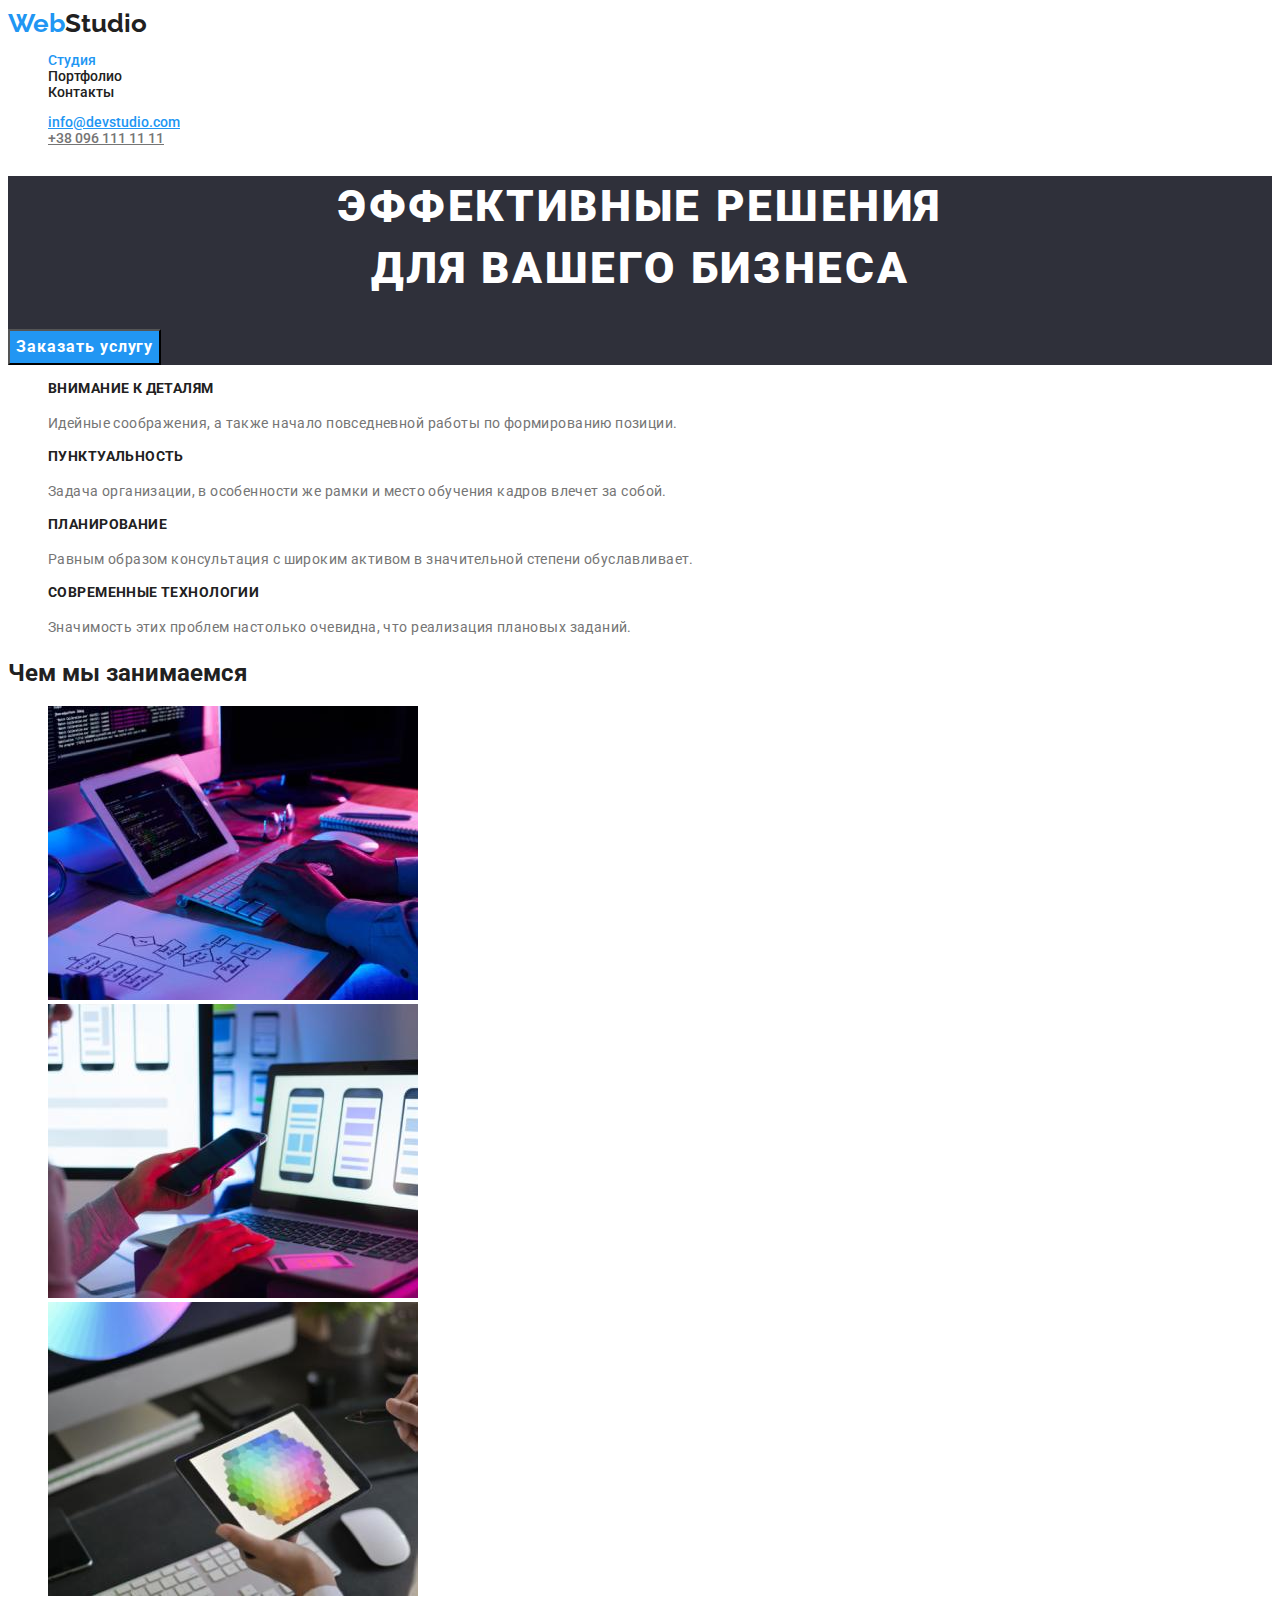
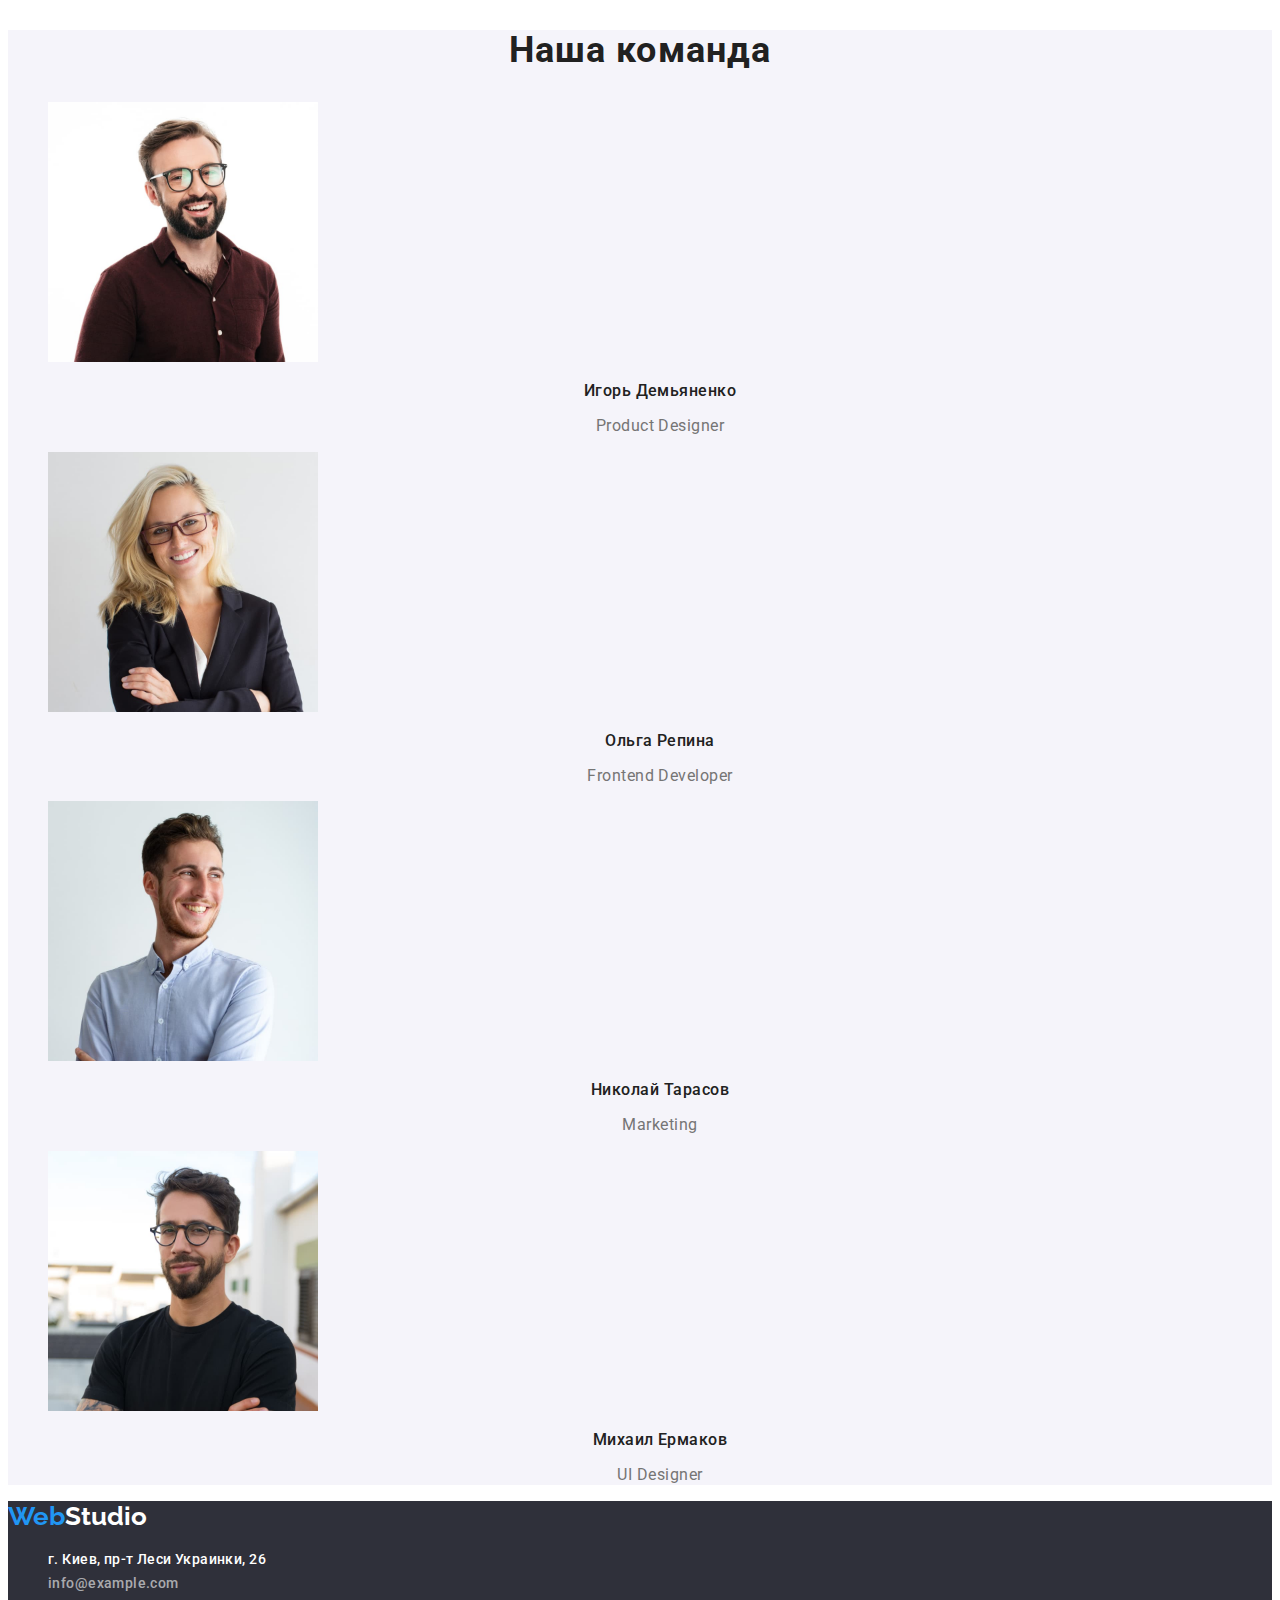
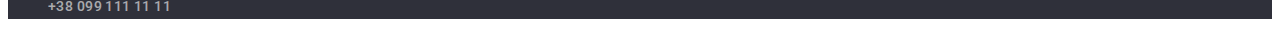
==== index.html @ 26d50d52 "2 hw done" ====
<!DOCTYPE html>
<html lang="en">
  <head>
    <meta charset="UTF-8" />
    <meta http-equiv="X-UA-Compatible" content="IE=edge" />
    <meta name="viewport" content="width=device-wiitial-scale=1dth, in.0" />
    <title>Document</title>

    <link rel="preconnect" href="https://fonts.googleapis.com"> 
<link rel="preconnect" href="https://fonts.gstatic.com" crossorigin> 
<link href="https://fonts.googleapis.com/css2?family=Raleway:wght@700&family=Roboto:wght@400;500;700;900&display=swap" rel="stylesheet">

    <link rel="stylesheet" href="./css/styles.css" />
  </head>
  <body>
    <header class="header">
      <a lang="en" class="logo" href="./index.html"><span class="blue-logo">Web</span>Studio</a>
      <nav>
        <ul class="nav-list list">
          <li><a  class="current link" href="./index.html">Студия</a></li>
          <li><a class="link" href="./portfolio.html" >Портфолио</a></li>
          <li><a class="link" href="">Контакты</a></li>
        </ul>
      </nav>
      <ul class="nav-list list">
        <li><a class="nav-mail" href="mailto:info@devstudio.com">info@devstudio.com</a></li>
        <li><a class="nav-tel" href="tel:+380961111111">+38 096 111 11 11</a></li>
      </ul>
    </header>
    <main>
      <section class="hero">
        <h1 class="hero-title">
          Эффективные решения <br />
          для вашего бизнеса
        </h1>
        <button class="hero-button"
        type="button">Заказать услугу</button>
      </section>
      <section class="benefits">
        <ul class="benefits-list list">
          <li>
            <h3 class="benefits-title">Внимание к деталям</h3>
            <p class="benefits-text">
              Идейные соображения, а также начало повседневной работы по
              формированию позиции.
            </p>
          </li>
          <li>
            <h3 class="benefits-title">Пунктуальность</h3>
            <p class="benefits-text"> 
              Задача организации, в особенности же рамки и место обучения кадров
              влечет за собой.
            </p>
          </li>
          <li>
            <h3 class="benefits-title">Планирование</h3>
            <p class="benefits-text">
              Равным образом консультация с широким активом в значительной
              степени обуславливает.
            </p>
          </li>
          <li>
            <h3 class="benefits-title">Современные технологии</h3>
            <p class="benefits-text">
              Значимость этих проблем настолько очевидна, что реализация
              плановых заданий.
            </p>
          </li>
        </ul>
      </section>
      <section class="works"> 
        <h2 class="works-title">Чем мы занимаемся</h2>
        <ul class="works-list list">
          <li>
            <img src="./images/code.jpg" alt="Програмирование" />
          </li>
          <li>
            <img src="./images/application.jpg" alt="Создание програм " />
          </li>
          <li>
            <img src="./images/webdesign.jpg" alt="Веб дизайн" />
          </li>
        </ul>
      </section>
      <section class="team">
        <h2 class="team-title">Наша команда</h2>
        <ul class="team-list list">
          <li>
            <img
              src="./images/person1.jpg"
              alt="Работник1"
              width="270"
              height="260"
            />
            <h3 class="team-title-name">Игорь Демьяненко</h3>
            <p class="team-position">Product Designer</p>
          </li>
          <li>
            <img
              src="./images/person2.jpg"
              alt="Работник2"
              width="270"
              height="260"
            />
            <h3 class="team-title-name">Ольга Репина</h3>
            <p class="team-position">Frontend Developer</p>
          </li>
          <li>
            <img
              src="./images/person3.jpg"
              alt="Работник3"
              width="270"
              height="260"
            />
            <h3 class="team-title-name">Николай Тарасов</h3>
            <p class="team-position">Marketing</p>
          </li>
          <li>
            <img
              src="./images/person4.jpg"
              alt="Работник4"
              width="270"
              height="260"
            />
            <h3 class="team-title-name">Михаил Ермаков</h3>
            <p class="team-position">UI Designer</p>
          </li>
        </ul>
      </section>
    </main>
    <footer class="footer">
      <a lang="en" class="footer-logo" href="./index.html"><span class="blue-logo">Web</span>Studio</a>
      <address>
        <ul class="footer-list list">
          <li>
            <a class="footer-adress link"
              href="https://bit.ly/3pXMvUd"
              target="_blank"
              rel="noopener noreferrer nofollow"
              >г. Киев, пр-т Леси Украинки, 26</a
            >
          </li>
          <li>
            <a class="footer-info link" href="mailto:example.com">info@example.com</a>
          </li>
          <li><a class="footer-info link" href="tel:+380991111111">+38 099 111 11 11</a></li>
        </ul>
      </address>
    </footer>
  </body>
</html>
---- css/styles.css ----
/* main text color : #212121  */
/* secondary text color : #757575 */
/*  title white text  color : #FFFFFF */
/* blue text color : #2196F3 */
/* hover-focus color: #188CE8 */

:root{
    --primary-text-color:#212121;
    --secondary-text-color:#757575;
    --title-white-color:#FFFFFF;
    --blue-text-color:#2196F3;
    --hover-focus-color:#188CE8;
}

body{
    font-family: "Roboto", sans-serif;
    background-color: #FFFFFF;
    color: var(--primary-text-color);
}
.list {
  list-style: none;
}

.link {
  text-decoration: none;
}
/* ---------------Header---------------- */

.logo{
 text-decoration: none;
 color: var(--primary-text-color);
 font-family: Raleway, sans-serif;
font-weight: 700;
font-size: 26px;
line-height: 1.19;
}
.blue-logo{
    color: var(--blue-text-color);
}

/* ----------------------Navigation---------------- */
.nav-list, .link{
font-weight: 500;
font-size: 14px;
line-height: 1.14;
color:var(--primary-text-color);
}
.current{
    color: var(--blue-text-color);
}

.nav-list .link:hover,
.nav-list .link:focus{
color: var(--blue-text-color);
}

.nav-mail{
font-weight: 500;
font-size: 14px;
line-height: 1.14;
color: #2196F3;
}
.nav-tel{
font-weight: 500;
font-size: 14px;
line-height: 1.14;
color: #757575;
}
.nav-mail:hover,
.nav-mail:focus{
    color: var(--hover-focus-color);
}
.nav-tel:hover,
.nav-tel:focus{
    color: var(--hover-focus-color);
}


/*----------------Hero--------------*/
.hero{
    background-color: #2F303A;
}
.hero-title{
 font-family: 'Roboto';
font-style: normal;
font-weight: 900;
font-size: 44px;
line-height: 1.4;
text-align: center;
letter-spacing: 0.06em;
text-transform: uppercase;
color: #FFFFFF;
}
.hero-button{
font-family: inherit;
font-weight: 700;
font-size: 16px;
line-height: 30px;
letter-spacing: 0.06em;
color: #FFFFFF;
background: #2196F3;
cursor: pointer;
}
.hero-button:hover,
.hero-button:focus{
    color: var(--hover-focus-color);
}
/*-----------------Benefits-------*/
.benefits-title{
font-weight: 700;
font-size: 14px;
line-height: 1.14;
letter-spacing: 0.03em;
text-transform: uppercase;
color: #212121;
}
.benefits-text{
font-size: 14px;
line-height: 24px;
letter-spacing: 0.03em;
color: #757575;
}
/*----------------Works--------*/
.work-title{
font-weight: 700;
font-size: 36px;
line-height: 1.16;
letter-spacing: 0.03em;
color: #212121;
}
/*--------------------Team--------------*/
.team{
background-color: #F5F4FA;
}

.team-title{
    font-weight: 700;
font-size: 36px;
line-height: 1.16;
text-align: center;
letter-spacing: 0.03em;
color: #212121;
}
.team-title-name{
font-weight: 500;
font-size: 16px;
line-height: 1.18;
text-align: center;
letter-spacing: 0.03em;
color: #212121;
}
.team-position{
font-size: 16px;
line-height: 1.18;
text-align: center;
letter-spacing: 0.03em;
color: #757575;
}
/*  ------Footer---------*/

.footer{
    background-color: #2F303A;
}
.footer-logo{
text-decoration: none;
 color: var(--title-white-color);
 font-family: Raleway, sans-serif;
font-weight: 700;
font-size: 26px;
line-height: 1.19;
}
.footer-list{
    font-style: normal;
}
.footer-adress{
font-size: 14px;
line-height: 1.7;
letter-spacing: 0.03em;
color: #FFFFFF;
}

.footer-info{
font-size: 14px;
line-height: 1.7;
letter-spacing: 0.03em;
color: rgba(255, 255, 255, 0.6);
}



/*-----------------PORTFOLIO------------*/
.nav-info{
font-weight: 500;
font-size: 14px;
line-height: 1.14;
letter-spacing: 0.02em;
color: #757575;
text-decoration: none;
}
.nav-info:hover,
.nav-info:focus{
    color: var(--hover-focus-color);
}

/*----------------Menu------------*/
}
.visually-hiden{
 position: absolute;
  white-space: nowrap;
  width: 1px;
  height: 1px;
  overflow: hidden;
  border: 0;
  padding: 0;
  clip: rect(0 0 0 0);
  clip-path: inset(100%);
  margin: -1px;
}
.menu-btn{
font-family: inherit;
font-weight: 500;
font-size: 16px;
line-height: 1.6;
letter-spacing: 0.03em;
color:#212121;
background-color:#F5F4FA;
cursor: pointer;
}

.menu-btn:hover,
.menu-btn:focus{
    color: #FFFFFF;
    background-color: var(--blue-text-color);

}
/*---------------Projects-------------*/
.projects-title{
    font-weight: 700;
font-size: 18px;
line-height: 2;
letter-spacing: 0.06em;
color: #212121;
}
.projects-text{
font-size: 16px;
line-height: 1.8;
letter-spacing: 0.03em;
color: #757575;
}
/*------------Footer-----------*/
.footer-adress:hover,
.footer-adress:focus{
    color: var(--hover-focus-color);
}
.footer-info:hover,
.footer-info:focus{
    color: var(--hover-focus-color);
}
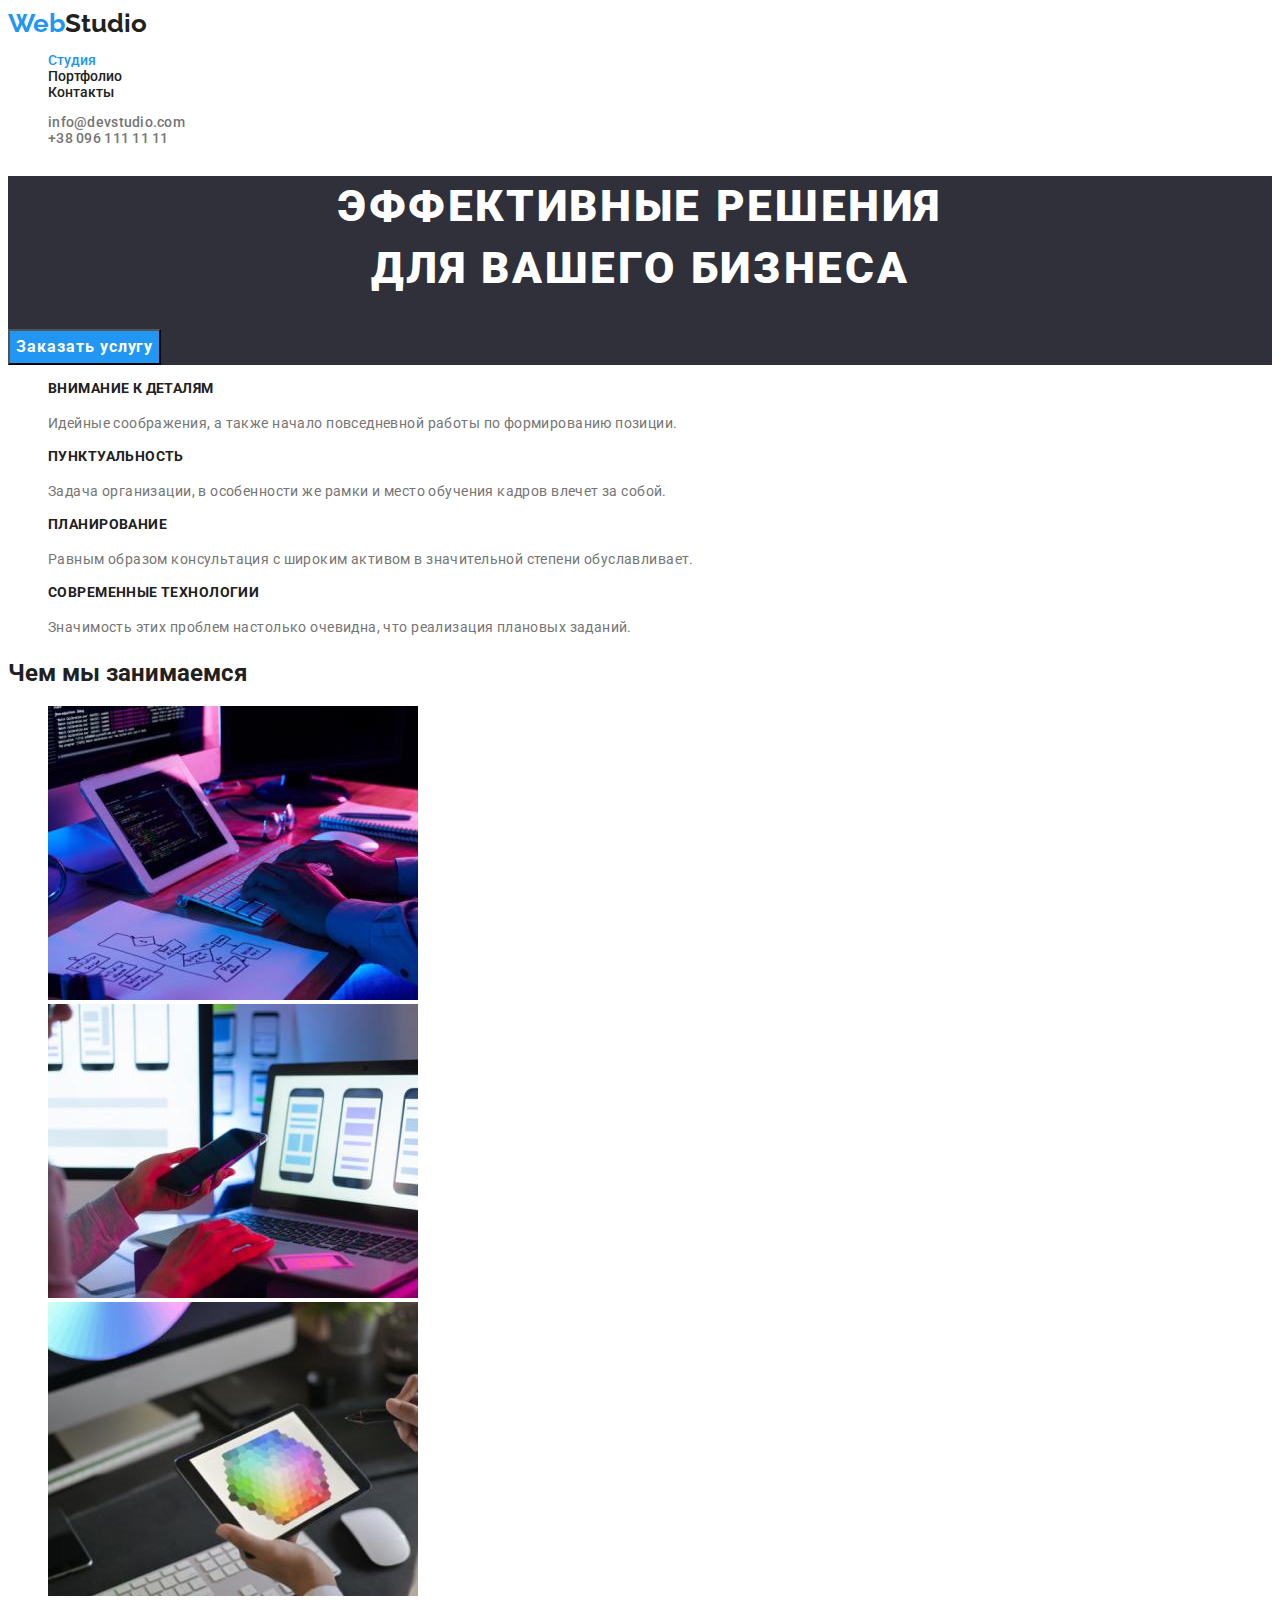
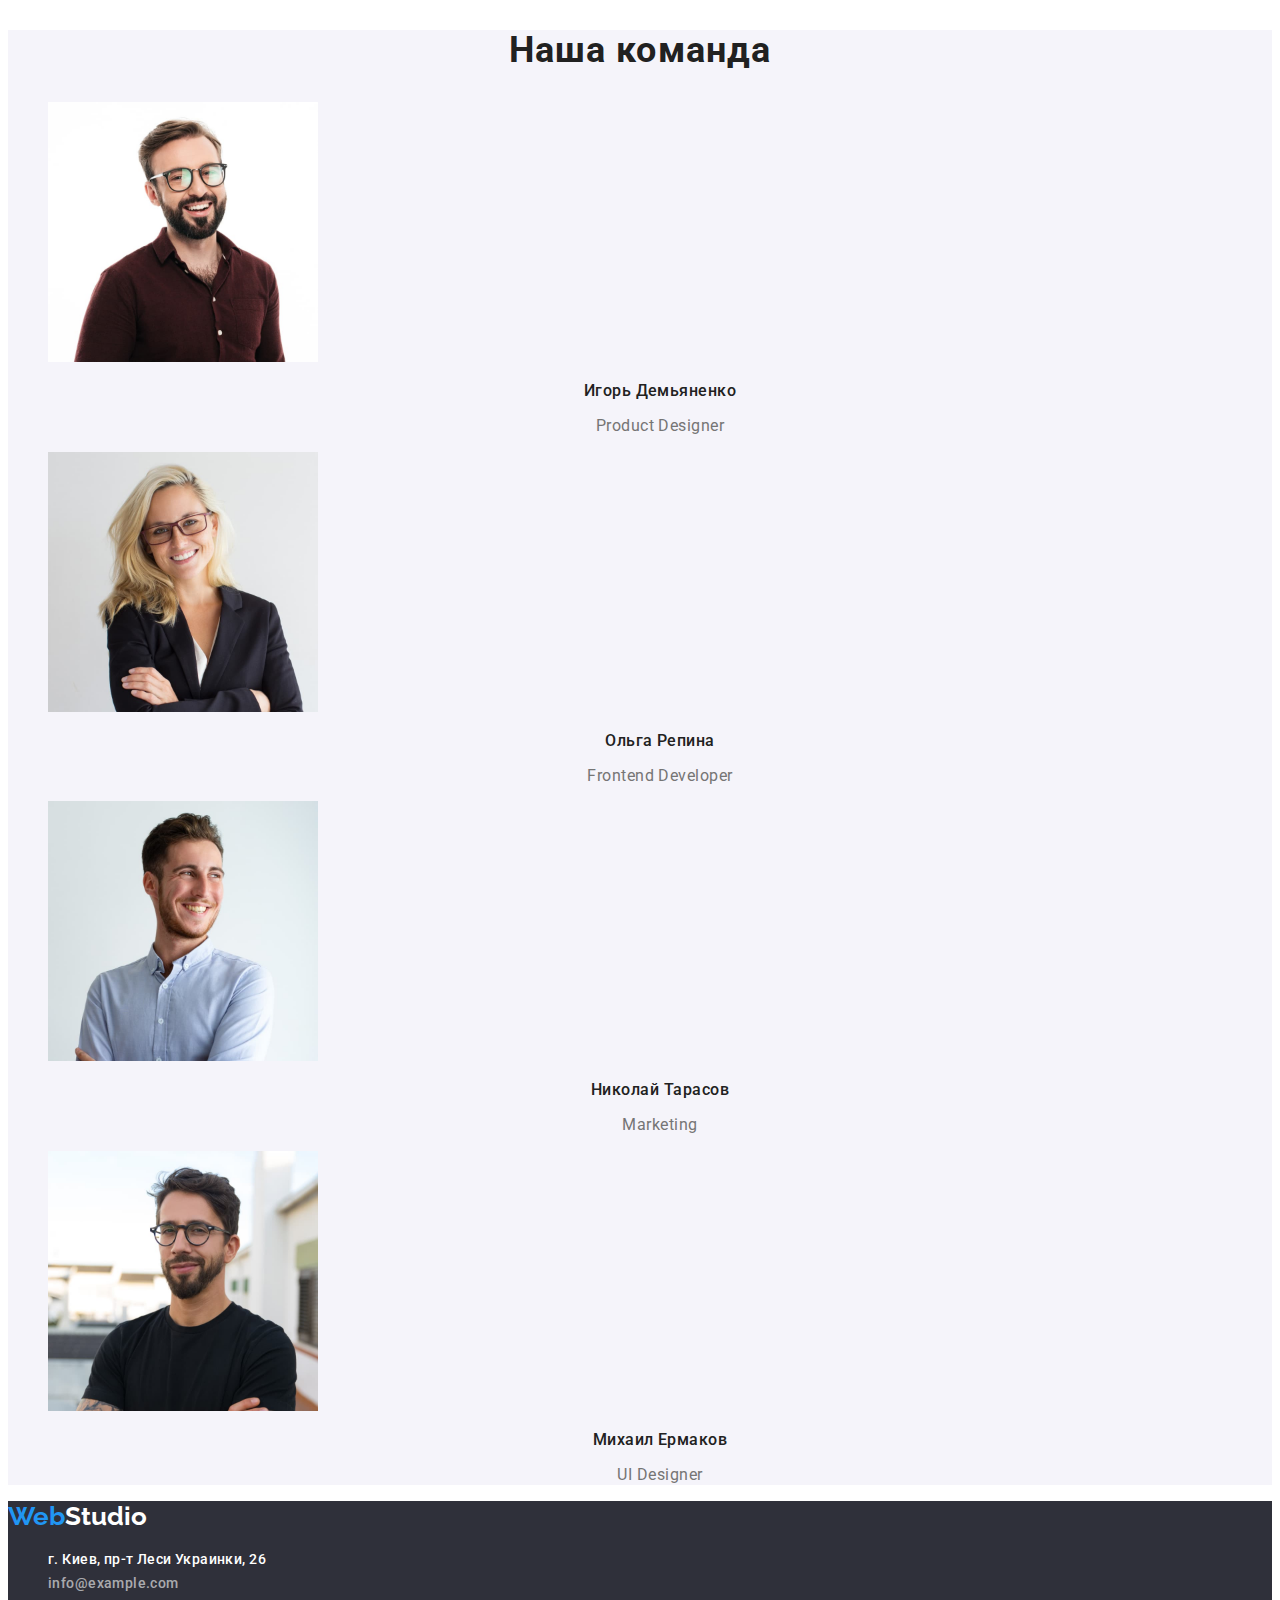
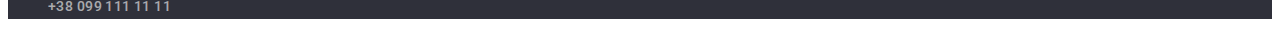
==== commit 822292ac: "hw2" ====
--- a/index.html
+++ b/index.html
@@ -23,8 +23,8 @@
         </ul>
       </nav>
       <ul class="nav-list list">
-        <li><a class="nav-mail" href="mailto:info@devstudio.com">info@devstudio.com</a></li>
-        <li><a class="nav-tel" href="tel:+380961111111">+38 096 111 11 11</a></li>
+        <li><a class="nav-info" href="mailto:info@devstudio.com">info@devstudio.com</a></li>
+        <li><a class="nav-info" href="tel:+380961111111">+38 096 111 11 11</a></li>
       </ul>
     </header>
     <main>
--- a/css/styles.css
+++ b/css/styles.css
@@ -4,18 +4,18 @@
 /* blue text color : #2196F3 */
 /* hover-focus color: #188CE8 */
 
-:root{
-    --primary-text-color:#212121;
-    --secondary-text-color:#757575;
-    --title-white-color:#FFFFFF;
-    --blue-text-color:#2196F3;
-    --hover-focus-color:#188CE8;
-}
-
-body{
-    font-family: "Roboto", sans-serif;
-    background-color: #FFFFFF;
-    color: var(--primary-text-color);
+:root {
+  --primary-text-color: #212121;
+  --secondary-text-color: #757575;
+  --title-white-color: #ffffff;
+  --blue-text-color: #2196f3;
+  --hover-focus-color: #188ce8;
+}
+
+body {
+  font-family: "Roboto", sans-serif;
+  background-color: #ffffff;
+  color: var(--primary-text-color);
 }
 .list {
   list-style: none;
@@ -26,186 +26,173 @@
 }
 /* ---------------Header---------------- */
 
-.logo{
- text-decoration: none;
- color: var(--primary-text-color);
- font-family: Raleway, sans-serif;
-font-weight: 700;
-font-size: 26px;
-line-height: 1.19;
-}
-.blue-logo{
-    color: var(--blue-text-color);
+.logo {
+  text-decoration: none;
+  color: var(--primary-text-color);
+  font-family: Raleway, sans-serif;
+  font-weight: 700;
+  font-size: 26px;
+  line-height: 1.19;
+}
+.blue-logo {
+  color: var(--blue-text-color);
 }
 
 /* ----------------------Navigation---------------- */
-.nav-list, .link{
-font-weight: 500;
-font-size: 14px;
-line-height: 1.14;
-color:var(--primary-text-color);
-}
-.current{
-    color: var(--blue-text-color);
+.nav-list,
+.link {
+  font-weight: 500;
+  font-size: 14px;
+  line-height: 1.14;
+  color: var(--primary-text-color);
+}
+.current {
+  color: var(--blue-text-color);
 }
 
 .nav-list .link:hover,
-.nav-list .link:focus{
-color: var(--blue-text-color);
-}
-
-.nav-mail{
-font-weight: 500;
-font-size: 14px;
-line-height: 1.14;
-color: #2196F3;
-}
-.nav-tel{
-font-weight: 500;
-font-size: 14px;
-line-height: 1.14;
-color: #757575;
-}
-.nav-mail:hover,
-.nav-mail:focus{
-    color: var(--hover-focus-color);
-}
-.nav-tel:hover,
-.nav-tel:focus{
-    color: var(--hover-focus-color);
-}
-
+.nav-list .link:focus {
+  color: var(--blue-text-color);
+}
+
+.nav-info {
+  font-weight: 500;
+  font-size: 14px;
+  line-height: 1.14;
+  color: #757575;
+}
+.nav-info:hover .nav-info:focus {
+  color: var(--hover-focus-color);
+}
 
 /*----------------Hero--------------*/
-.hero{
-    background-color: #2F303A;
-}
-.hero-title{
- font-family: 'Roboto';
-font-style: normal;
-font-weight: 900;
-font-size: 44px;
-line-height: 1.4;
-text-align: center;
-letter-spacing: 0.06em;
-text-transform: uppercase;
-color: #FFFFFF;
-}
-.hero-button{
-font-family: inherit;
-font-weight: 700;
-font-size: 16px;
-line-height: 30px;
-letter-spacing: 0.06em;
-color: #FFFFFF;
-background: #2196F3;
-cursor: pointer;
+.hero {
+  background-color: #2f303a;
+}
+.hero-title {
+  font-family: "Roboto";
+  font-style: normal;
+  font-weight: 900;
+  font-size: 44px;
+  line-height: 1.4;
+  text-align: center;
+  letter-spacing: 0.06em;
+  text-transform: uppercase;
+  color: #ffffff;
+}
+.hero-button {
+  font-family: inherit;
+  font-weight: 700;
+  font-size: 16px;
+  line-height: 30px;
+  letter-spacing: 0.06em;
+  color: #ffffff;
+  background: #2196f3;
+  cursor: pointer;
 }
 .hero-button:hover,
-.hero-button:focus{
-    color: var(--hover-focus-color);
+.hero-button:focus {
+  background-color: var(--hover-focus-color);
+  color: var(--title-white-color);
 }
 /*-----------------Benefits-------*/
-.benefits-title{
-font-weight: 700;
-font-size: 14px;
-line-height: 1.14;
-letter-spacing: 0.03em;
-text-transform: uppercase;
-color: #212121;
-}
-.benefits-text{
-font-size: 14px;
-line-height: 24px;
-letter-spacing: 0.03em;
-color: #757575;
+.benefits-title {
+  font-weight: 700;
+  font-size: 14px;
+  line-height: 1.14;
+  letter-spacing: 0.03em;
+  text-transform: uppercase;
+  color: #212121;
+}
+.benefits-text {
+  font-size: 14px;
+  line-height: 24px;
+  letter-spacing: 0.03em;
+  color: #757575;
 }
 /*----------------Works--------*/
-.work-title{
-font-weight: 700;
-font-size: 36px;
-line-height: 1.16;
-letter-spacing: 0.03em;
-color: #212121;
+.work-title {
+  font-weight: 700;
+  font-size: 36px;
+  line-height: 1.16;
+  letter-spacing: 0.03em;
+  color: #212121;
 }
 /*--------------------Team--------------*/
-.team{
-background-color: #F5F4FA;
-}
-
-.team-title{
-    font-weight: 700;
-font-size: 36px;
-line-height: 1.16;
-text-align: center;
-letter-spacing: 0.03em;
-color: #212121;
-}
-.team-title-name{
-font-weight: 500;
-font-size: 16px;
-line-height: 1.18;
-text-align: center;
-letter-spacing: 0.03em;
-color: #212121;
-}
-.team-position{
-font-size: 16px;
-line-height: 1.18;
-text-align: center;
-letter-spacing: 0.03em;
-color: #757575;
+.team {
+  background-color: #f5f4fa;
+}
+
+.team-title {
+  font-weight: 700;
+  font-size: 36px;
+  line-height: 1.16;
+  text-align: center;
+  letter-spacing: 0.03em;
+  color: #212121;
+}
+.team-title-name {
+  font-weight: 500;
+  font-size: 16px;
+  line-height: 1.18;
+  text-align: center;
+  letter-spacing: 0.03em;
+  color: #212121;
+}
+.team-position {
+  font-size: 16px;
+  line-height: 1.18;
+  text-align: center;
+  letter-spacing: 0.03em;
+  color: #757575;
 }
 /*  ------Footer---------*/
 
-.footer{
-    background-color: #2F303A;
-}
-.footer-logo{
-text-decoration: none;
- color: var(--title-white-color);
- font-family: Raleway, sans-serif;
-font-weight: 700;
-font-size: 26px;
-line-height: 1.19;
-}
-.footer-list{
-    font-style: normal;
-}
-.footer-adress{
-font-size: 14px;
-line-height: 1.7;
-letter-spacing: 0.03em;
-color: #FFFFFF;
-}
-
-.footer-info{
-font-size: 14px;
-line-height: 1.7;
-letter-spacing: 0.03em;
-color: rgba(255, 255, 255, 0.6);
-}
-
-
+.footer {
+  background-color: #2f303a;
+}
+.footer-logo {
+  text-decoration: none;
+  color: var(--title-white-color);
+  font-family: Raleway, sans-serif;
+  font-weight: 700;
+  font-size: 26px;
+  line-height: 1.19;
+}
+.footer-list {
+  font-style: normal;
+}
+.footer-adress {
+  font-size: 14px;
+  line-height: 1.7;
+  letter-spacing: 0.03em;
+  color: #ffffff;
+}
+
+.footer-info {
+  font-size: 14px;
+  line-height: 1.7;
+  letter-spacing: 0.03em;
+  color: rgba(255, 255, 255, 0.6);
+}
 
 /*-----------------PORTFOLIO------------*/
-.nav-info{
-font-weight: 500;
-font-size: 14px;
-line-height: 1.14;
-letter-spacing: 0.02em;
-color: #757575;
-text-decoration: none;
+.nav-info {
+  font-weight: 500;
+  font-size: 14px;
+  line-height: 1.14;
+  letter-spacing: 0.02em;
+  color: #757575;
+  text-decoration: none;
 }
 .nav-info:hover,
-.nav-info:focus{
-    color: var(--hover-focus-color);
+.nav-info:focus {
+  color: var(--hover-focus-color);
 }
 
 /*----------------Menu------------*/
-}
-.visually-hiden{
- position: absolute;
+.visually-hiden {
+  position: absolute;
   white-space: nowrap;
   width: 1px;
   height: 1px;
@@ -216,43 +203,43 @@
   clip-path: inset(100%);
   margin: -1px;
 }
-.menu-btn{
-font-family: inherit;
-font-weight: 500;
-font-size: 16px;
-line-height: 1.6;
-letter-spacing: 0.03em;
-color:#212121;
-background-color:#F5F4FA;
-cursor: pointer;
+.menu-btn {
+  font-family: inherit;
+  font-weight: 500;
+  font-size: 16px;
+  line-height: 1.6;
+  letter-spacing: 0.03em;
+  color: #212121;
+  background-color: #f5f4fa;
+  border: none;
+  cursor: pointer;
 }
 
 .menu-btn:hover,
-.menu-btn:focus{
-    color: #FFFFFF;
-    background-color: var(--blue-text-color);
-
+.menu-btn:focus {
+  color: #ffffff;
+  background-color: var(--blue-text-color);
 }
 /*---------------Projects-------------*/
-.projects-title{
-    font-weight: 700;
-font-size: 18px;
-line-height: 2;
-letter-spacing: 0.06em;
-color: #212121;
-}
-.projects-text{
-font-size: 16px;
-line-height: 1.8;
-letter-spacing: 0.03em;
-color: #757575;
+.projects-title {
+  font-weight: 700;
+  font-size: 18px;
+  line-height: 2;
+  letter-spacing: 0.06em;
+  color: #212121;
+}
+.projects-text {
+  font-size: 16px;
+  line-height: 1.8;
+  letter-spacing: 0.03em;
+  color: #757575;
 }
 /*------------Footer-----------*/
 .footer-adress:hover,
-.footer-adress:focus{
-    color: var(--hover-focus-color);
+.footer-adress:focus {
+  color: var(--hover-focus-color);
 }
 .footer-info:hover,
-.footer-info:focus{
-    color: var(--hover-focus-color);
-}
+.footer-info:focus {
+  color: var(--hover-focus-color);
+}
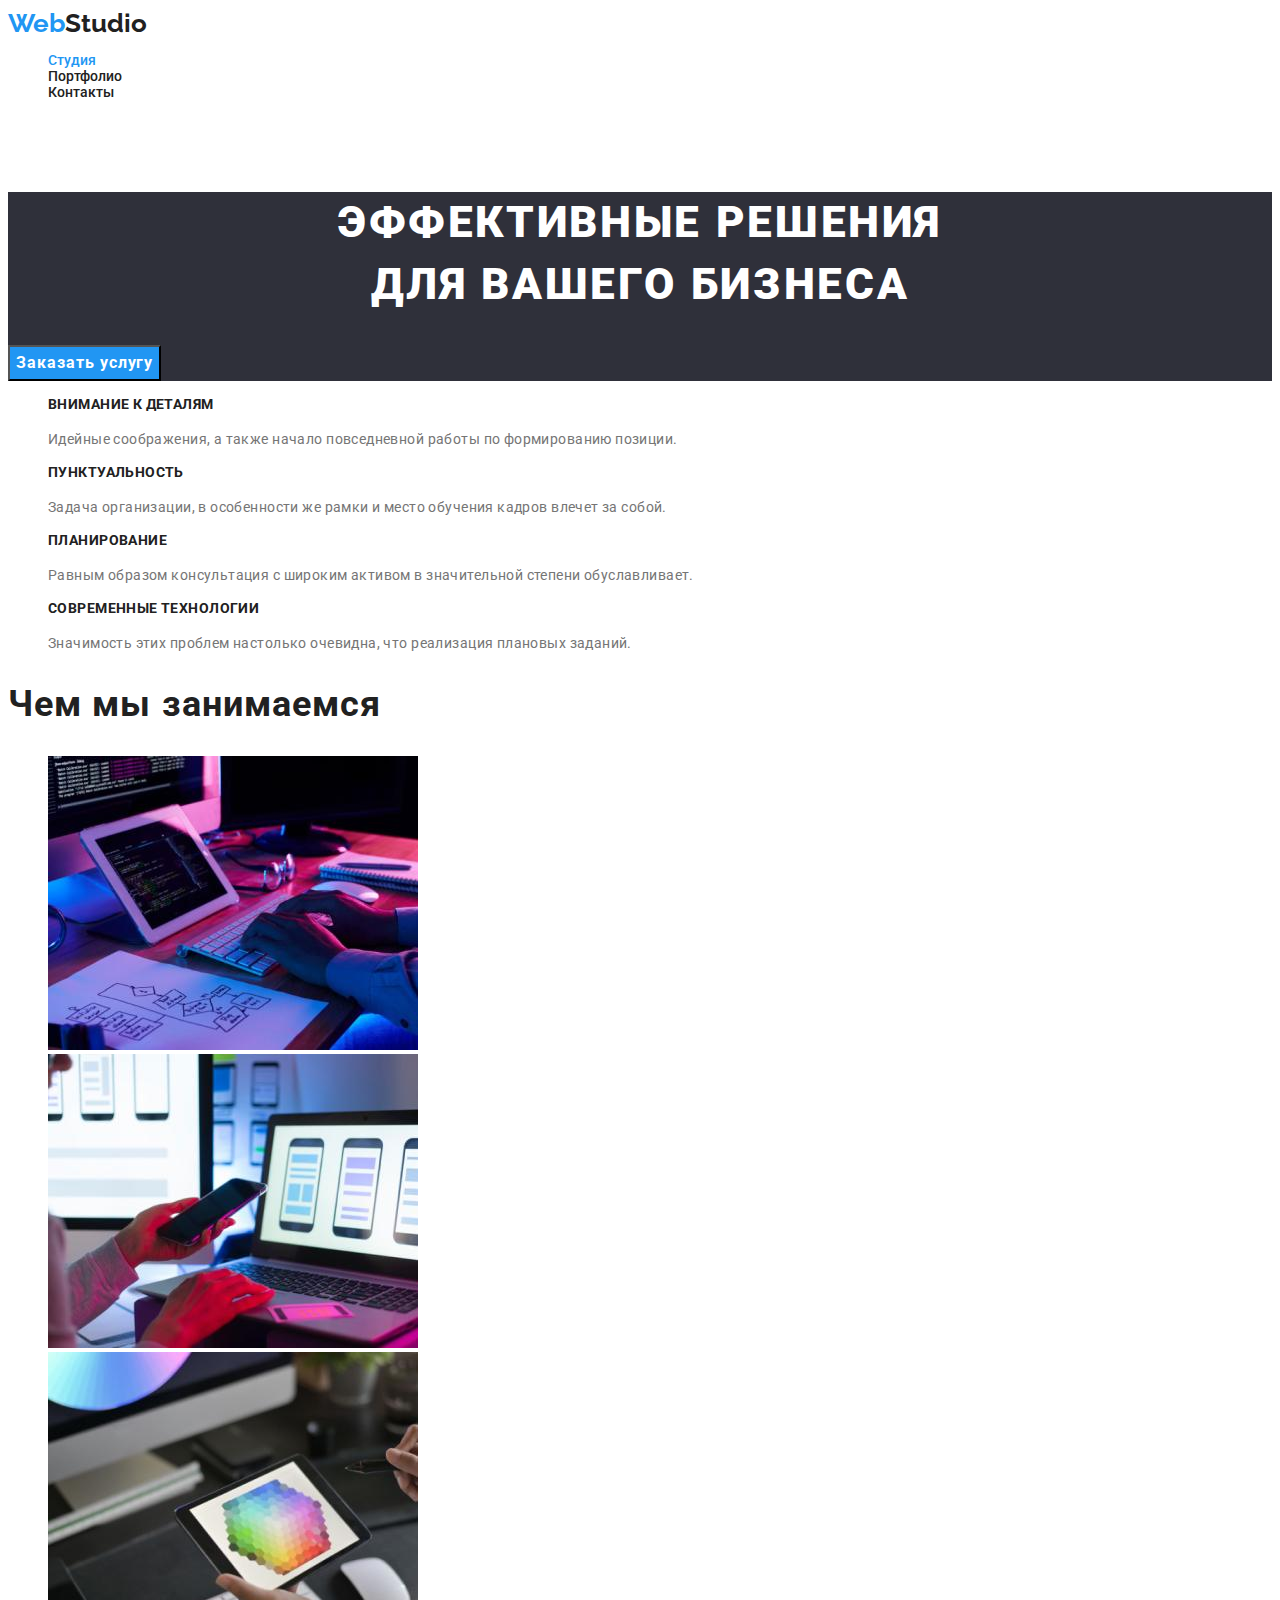
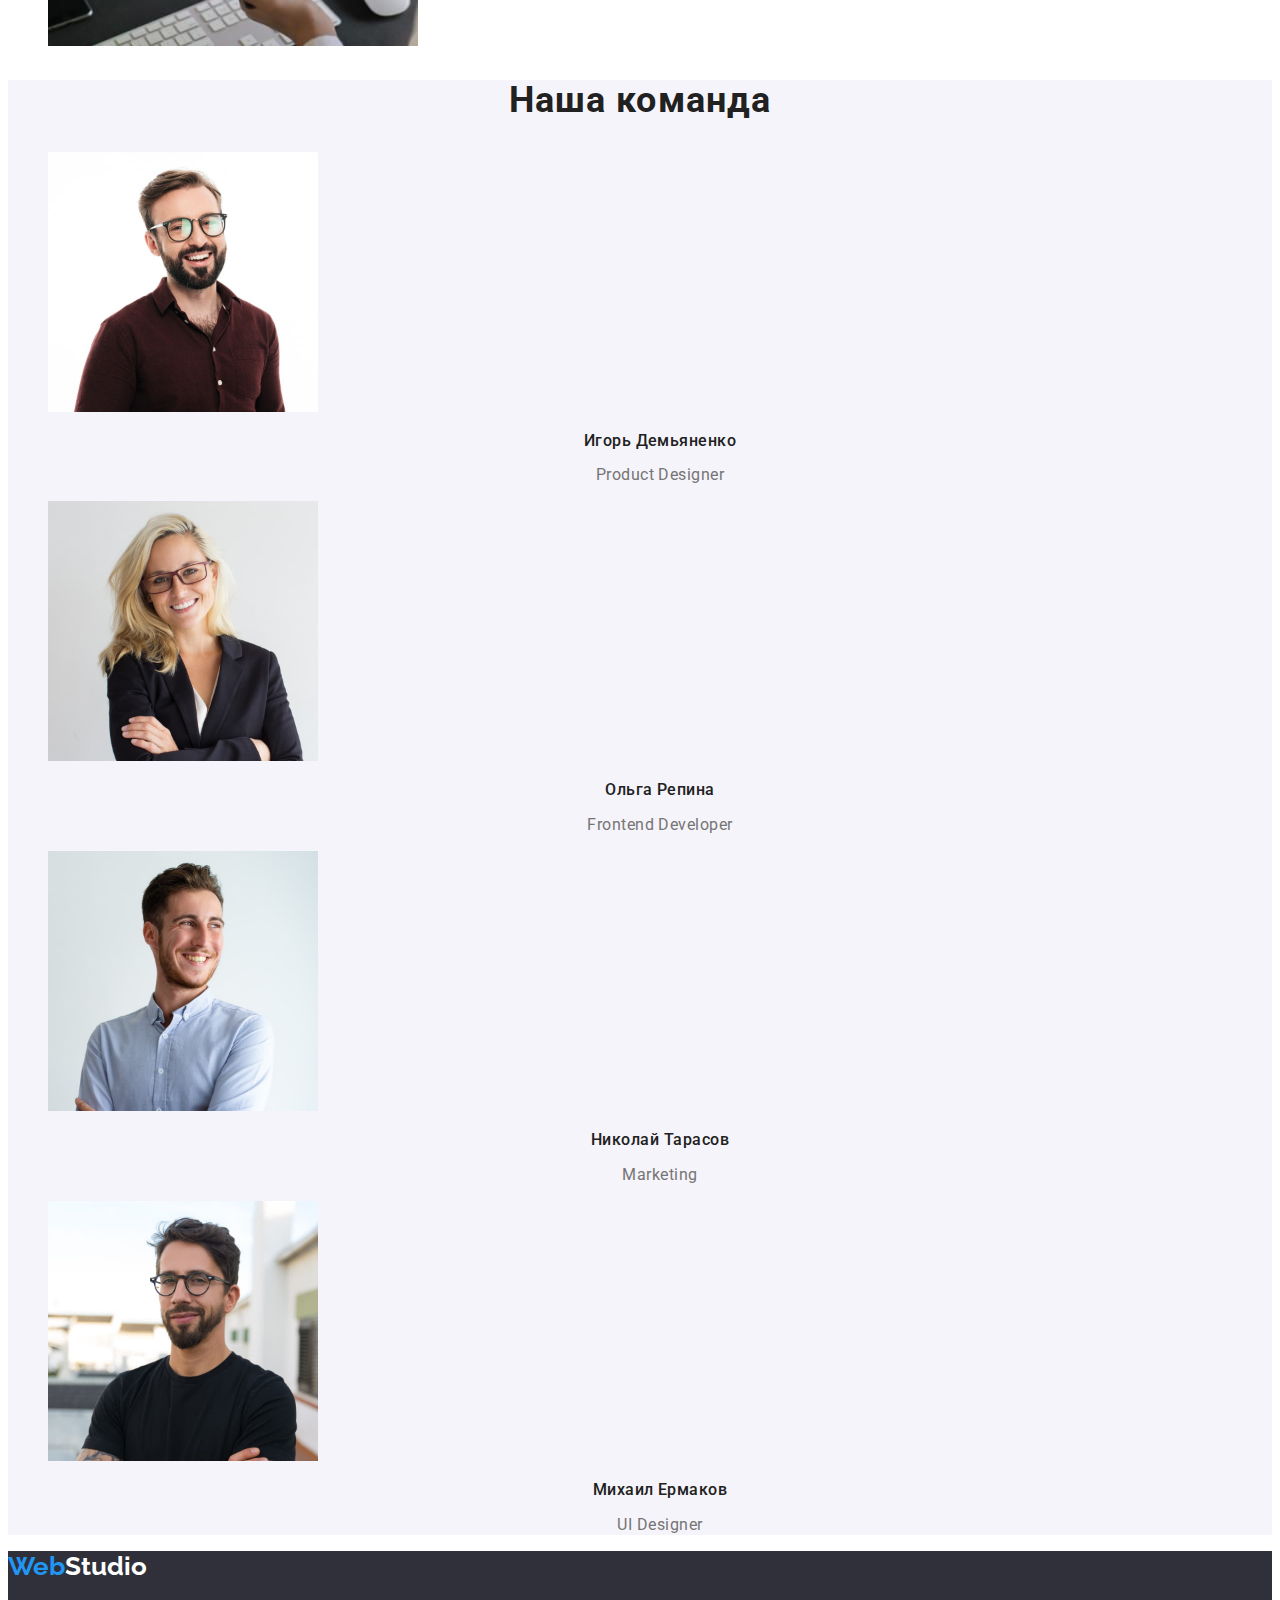
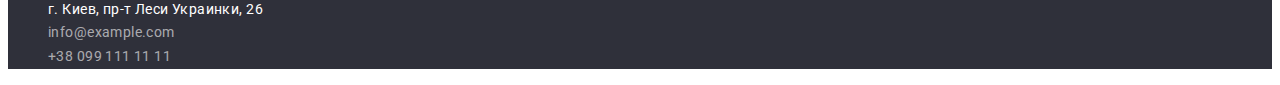
==== commit 6fa1ec6a: "hw 2" ====
--- a/index.html
+++ b/index.html
@@ -6,25 +6,36 @@
     <meta name="viewport" content="width=device-wiitial-scale=1dth, in.0" />
     <title>Document</title>
 
-    <link rel="preconnect" href="https://fonts.googleapis.com"> 
-<link rel="preconnect" href="https://fonts.gstatic.com" crossorigin> 
-<link href="https://fonts.googleapis.com/css2?family=Raleway:wght@700&family=Roboto:wght@400;500;700;900&display=swap" rel="stylesheet">
+    <link rel="preconnect" href="https://fonts.googleapis.com" />
+    <link rel="preconnect" href="https://fonts.gstatic.com" crossorigin />
+    <link
+      href="https://fonts.googleapis.com/css2?family=Raleway:wght@700&family=Roboto:wght@400;500;700;900&display=swap"
+      rel="stylesheet"
+    />
 
     <link rel="stylesheet" href="./css/styles.css" />
   </head>
   <body>
     <header class="header">
-      <a lang="en" class="logo" href="./index.html"><span class="blue-logo">Web</span>Studio</a>
+      <a lang="en" class="logo" href="./index.html"
+        ><span class="blue-logo">Web</span>Studio</a
+      >
       <nav>
         <ul class="nav-list list">
-          <li><a  class="current link" href="./index.html">Студия</a></li>
-          <li><a class="link" href="./portfolio.html" >Портфолио</a></li>
+          <li><a class="current link" href="./index.html">Студия</a></li>
+          <li><a class="link" href="./portfolio.html">Портфолио</a></li>
           <li><a class="link" href="">Контакты</a></li>
         </ul>
       </nav>
       <ul class="nav-list list">
-        <li><a class="nav-info" href="mailto:info@devstudio.com">info@devstudio.com</a></li>
-        <li><a class="nav-info" href="tel:+380961111111">+38 096 111 11 11</a></li>
+        <li>
+          <a class="nav-info" href="mailto:info@devstudio.com"
+            >info@devstudio.com</a
+          >
+        </li>
+        <li>
+          <a class="nav-info" href="tel:+380961111111">+38 096 111 11 11</a>
+        </li>
       </ul>
     </header>
     <main>
@@ -33,8 +44,7 @@
           Эффективные решения <br />
           для вашего бизнеса
         </h1>
-        <button class="hero-button"
-        type="button">Заказать услугу</button>
+        <button class="hero-button" type="button">Заказать услугу</button>
       </section>
       <section class="benefits">
         <ul class="benefits-list list">
@@ -47,7 +57,7 @@
           </li>
           <li>
             <h3 class="benefits-title">Пунктуальность</h3>
-            <p class="benefits-text"> 
+            <p class="benefits-text">
               Задача организации, в особенности же рамки и место обучения кадров
               влечет за собой.
             </p>
@@ -68,7 +78,7 @@
           </li>
         </ul>
       </section>
-      <section class="works"> 
+      <section class="works">
         <h2 class="works-title">Чем мы занимаемся</h2>
         <ul class="works-list list">
           <li>
@@ -129,11 +139,14 @@
       </section>
     </main>
     <footer class="footer">
-      <a lang="en" class="footer-logo" href="./index.html"><span class="blue-logo">Web</span>Studio</a>
+      <a lang="en" class="footer-logo" href="./index.html"
+        ><span class="blue-logo">Web</span>Studio</a
+      >
       <address>
         <ul class="footer-list list">
           <li>
-            <a class="footer-adress link"
+            <a
+              class="footer-adress"
               href="https://bit.ly/3pXMvUd"
               target="_blank"
               rel="noopener noreferrer nofollow"
@@ -141,9 +154,15 @@
             >
           </li>
           <li>
-            <a class="footer-info link" href="mailto:example.com">info@example.com</a>
+            <a class="footer-info" href="mailto:example.com"
+              >info@example.com</a
+            >
           </li>
-          <li><a class="footer-info link" href="tel:+380991111111">+38 099 111 11 11</a></li>
+          <li>
+            <a class="footer-info" href="tel:+380991111111"
+              >+38 099 111 11 11</a
+            >
+          </li>
         </ul>
       </address>
     </footer>
--- a/css/styles.css
+++ b/css/styles.css
@@ -111,7 +111,7 @@
   color: #757575;
 }
 /*----------------Works--------*/
-.work-title {
+.works-title {
   font-weight: 700;
   font-size: 36px;
   line-height: 1.16;
@@ -167,22 +167,24 @@
   line-height: 1.7;
   letter-spacing: 0.03em;
   color: #ffffff;
-}
+  text-decoration: none;
+}
+
 
 .footer-info {
   font-size: 14px;
   line-height: 1.7;
   letter-spacing: 0.03em;
   color: rgba(255, 255, 255, 0.6);
+  text-decoration: none;
 }
 
 /*-----------------PORTFOLIO------------*/
 .nav-info {
-  font-weight: 500;
-  font-size: 14px;
-  line-height: 1.14;
-  letter-spacing: 0.02em;
-  color: #757575;
+   color: rgba(255, 255, 255, 0.6);
+  font-size: 14px;
+  line-height: 1.71;
+  letter-spacing: 0.03em;
   text-decoration: none;
 }
 .nav-info:hover,
